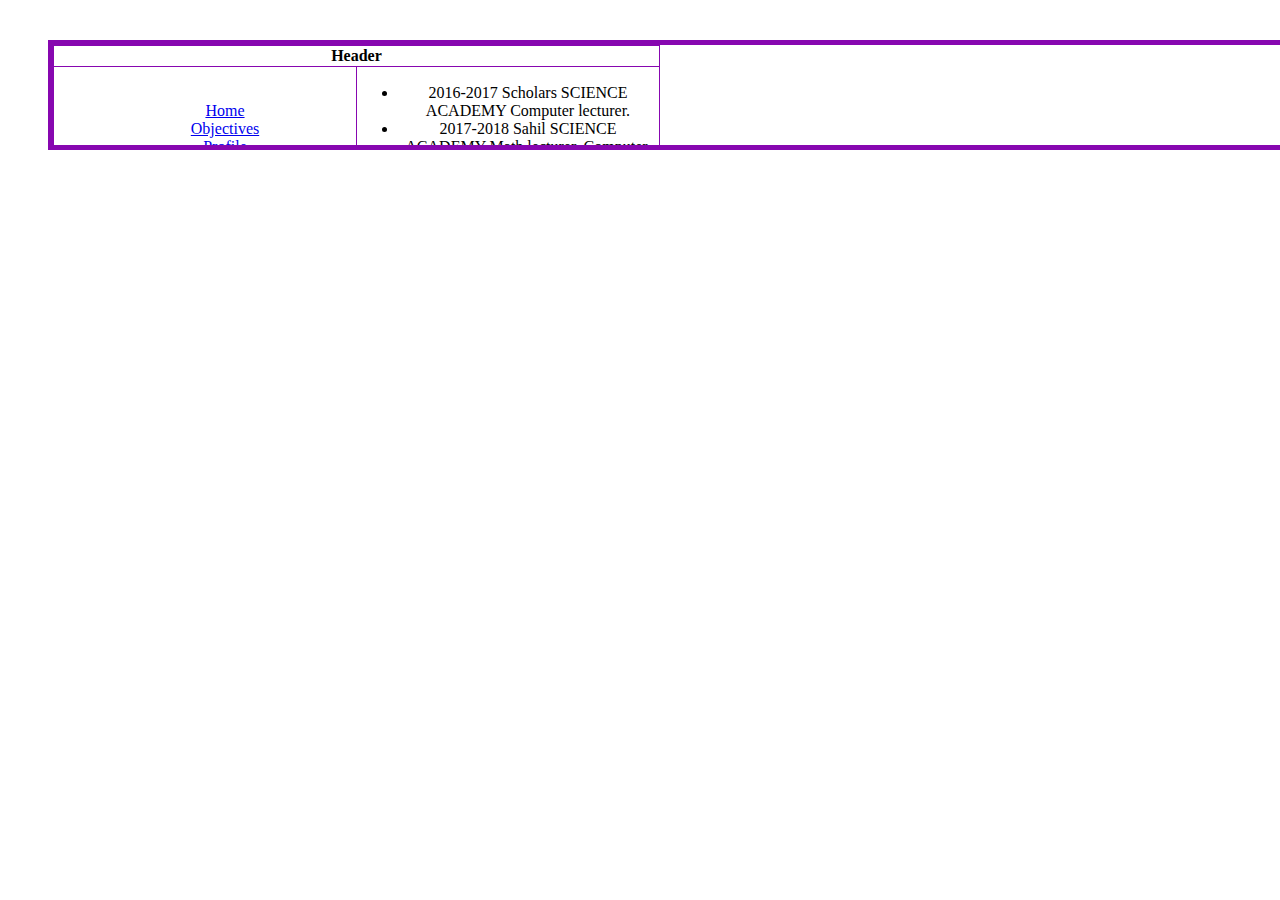
==== Experience.html @ 391086fa "first commit" ====
<!DOCTYPE html>
<html lang="en">

<head>
    <meta charset="utf-8">
    <title>Portfolio</title>
</head>

<link rel="stylesheet" type="text/css" href="style.css">


<body>
    <table border="5px" bordercolor="#8707B0">
        <tr>
            <th colspan="5">Header</th>
        </tr>
        <tr>
            <td>
                <ul style="list-style: none;">
                    <a href="index.html"><li>Home</li></a>
                    <a href="Objectives.html">  <li>Objectives</li></a>
                   <a href="Profile.html">   <li>Profile</li></a>
                    <a href="Qualifcation.html">  <li>Qualification</li></a>
                     <a href="Skills.html"> <li>Skills</li></a>
                    <a href="Experiecne.html">  <li>Experience</li></a>

                </ul>
            </td>

   


            <!--for Home-->
            <td>
            <ul>
                
<li>2016-2017
Scholars SCIENCE ACADEMY
                 Computer lecturer.
                </li>


<li>
2017-2018
Sahil SCIENCE ACADEMY
Math lecturer, Computer.
</li>

<li>
    2018-2020
    The Concept Academy
      Computer Instructor.
    </li>

    <li>2018-2020
       GlobalTekSoft
                         Software Developer.
                        </li>
            </ul>
            </td>
            <!-- -->


       
        </tr>
    </table>
</body>

</html>
---- style.css ----
table {
    margin: 40px;
    padding: 40px;
    text-align: center;
    align-items: center;
  
    height: 100%;
    border-collapse: collapse;
width: 100%;
}
 th, td { width: 300px; }
tbody { display: block; height: 100px; overflow: auto;}
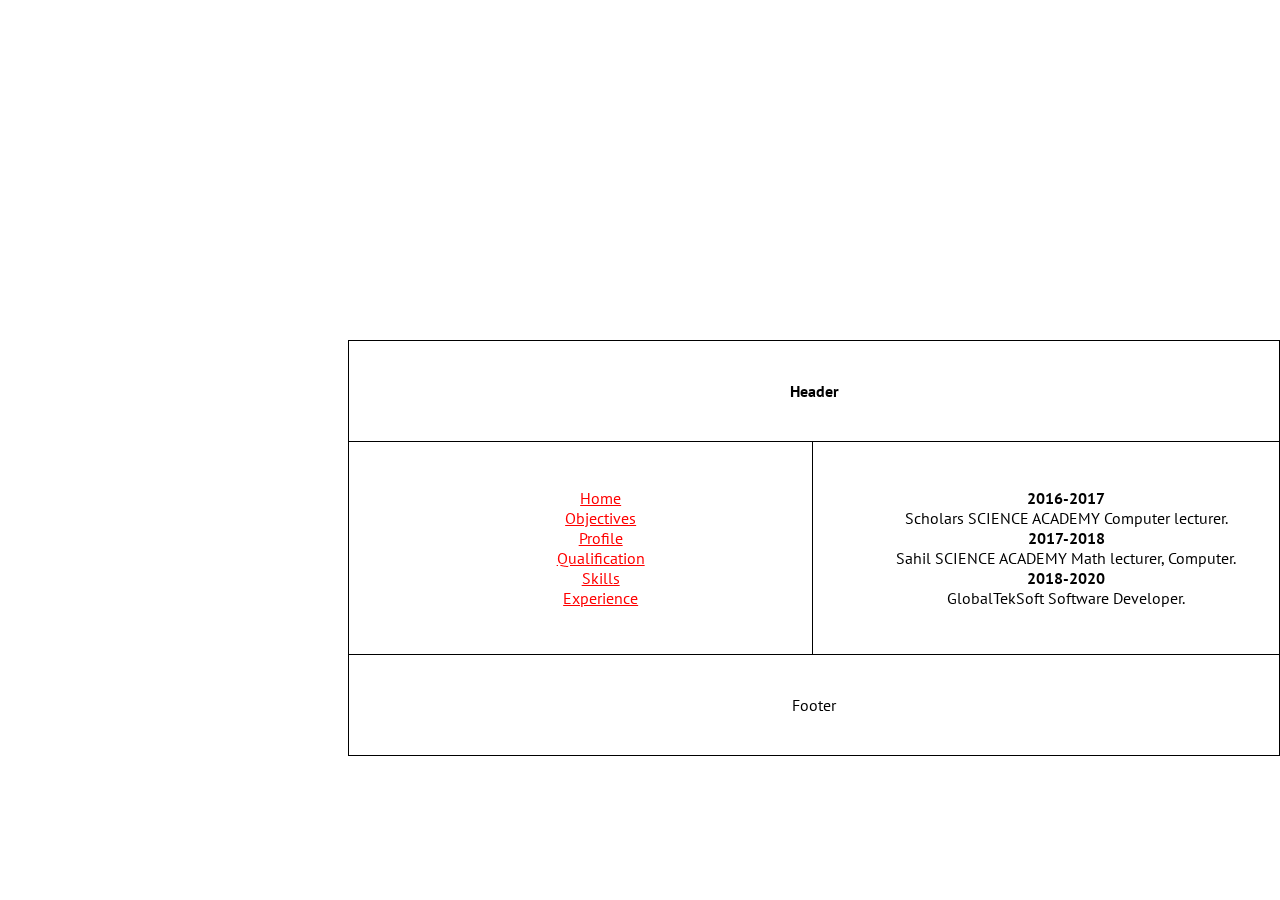
==== commit 1291a7ca: "1st release task" ====
--- a/Experience.html
+++ b/Experience.html
@@ -4,66 +4,74 @@
 <head>
     <meta charset="utf-8">
     <title>Portfolio</title>
+    <link rel="preconnect" href="https://fonts.gstatic.com">
+    <link href="https://fonts.googleapis.com/css2?family=PT+Sans&display=swap" rel="stylesheet">
 </head>
 
 <link rel="stylesheet" type="text/css" href="style.css">
 
 
 <body>
-    <table border="5px" bordercolor="#8707B0">
-        <tr>
-            <th colspan="5">Header</th>
-        </tr>
-        <tr>
-            <td>
-                <ul style="list-style: none;">
-                    <a href="index.html"><li>Home</li></a>
-                    <a href="Objectives.html">  <li>Objectives</li></a>
-                   <a href="Profile.html">   <li>Profile</li></a>
-                    <a href="Qualifcation.html">  <li>Qualification</li></a>
-                     <a href="Skills.html"> <li>Skills</li></a>
-                    <a href="Experiecne.html">  <li>Experience</li></a>
+    <div class="container">
+        <table border="1">
+            <tr>
+                <th colspan="2">Header</th>
+            </tr>
+            <tr>
+                <td>
+                    <ul style="list-style: none;">
+                        <a href="index.html">
+                            <li>Home</li>
+                        </a>
+                        <a href="Objectives.html">
+                            <li>Objectives</li>
+                        </a>
+                        <a href="Profile.html">
+                            <li>Profile</li>
+                        </a>
+                        <a href="Qualifcation.html">
+                            <li>Qualification</li>
+                        </a>
+                        <a href="Skills.html">
+                            <li>Skills</li>
+                        </a>
+                        <a href="Experience.html">
+                            <li>Experience</li>
+                        </a>
 
-                </ul>
-            </td>
-
-   
+                    </ul>
+                </td>
 
 
-            <!--for Home-->
-            <td>
-            <ul>
-                
-<li>2016-2017
-Scholars SCIENCE ACADEMY
-                 Computer lecturer.
-                </li>
 
 
-<li>
-2017-2018
-Sahil SCIENCE ACADEMY
-Math lecturer, Computer.
-</li>
+                <!--for Home-->
+                <td>
+                    <ul>
 
-<li>
-    2018-2020
-    The Concept Academy
-      Computer Instructor.
-    </li>
-
-    <li>2018-2020
-       GlobalTekSoft
-                         Software Developer.
+                        <li><b>2016-2017</b><br> Scholars SCIENCE ACADEMY Computer lecturer.
                         </li>
-            </ul>
-            </td>
-            <!-- -->
 
 
-       
-        </tr>
-    </table>
+                        <li>
+                            <b> 2017-2018</b><br> Sahil SCIENCE ACADEMY Math lecturer, Computer.
+                        </li>
+
+
+                        <li>
+                            <b>2018-2020</b><br> GlobalTekSoft Software Developer.
+                        </li>
+                    </ul>
+                </td>
+                <!-- -->
+
+                <tr>
+                    <td colspan="2">Footer</td>
+                </tr>
+
+            </tr>
+        </table>
+    </div>
 </body>
 
 </html>--- a/style.css
+++ b/style.css
@@ -1,12 +1,56 @@
+body {
+    font-family: 'PT Sans', sans-serif;
+}
+
 table {
-    margin: 40px;
-    padding: 40px;
     text-align: center;
     align-items: center;
-  
-    height: 100%;
     border-collapse: collapse;
-width: 100%;
+    position: fixed;
+    border: 1px solid black;
 }
- th, td { width: 300px; }
-tbody { display: block; height: 100px; overflow: auto;} +
+th,
+td,
+tr {
+    width: 500px;
+    padding: 30px;
+    height: 40px;
+}
+
+.container {
+    margin: 300px;
+    padding: 40px;
+}
+
+ul {
+    list-style: none;
+}
+
+a {
+    color: #FF0000;
+}
+
+
+/* Unvisited link  */
+
+a:visited {
+    color: black;
+}
+
+
+/* Visited link    */
+
+a:hover {
+    color: #FF00FF;
+}
+
+
+/* Mouse over link */
+
+a:active {
+    color: #0000FF;
+}
+
+
+/* Selected link   */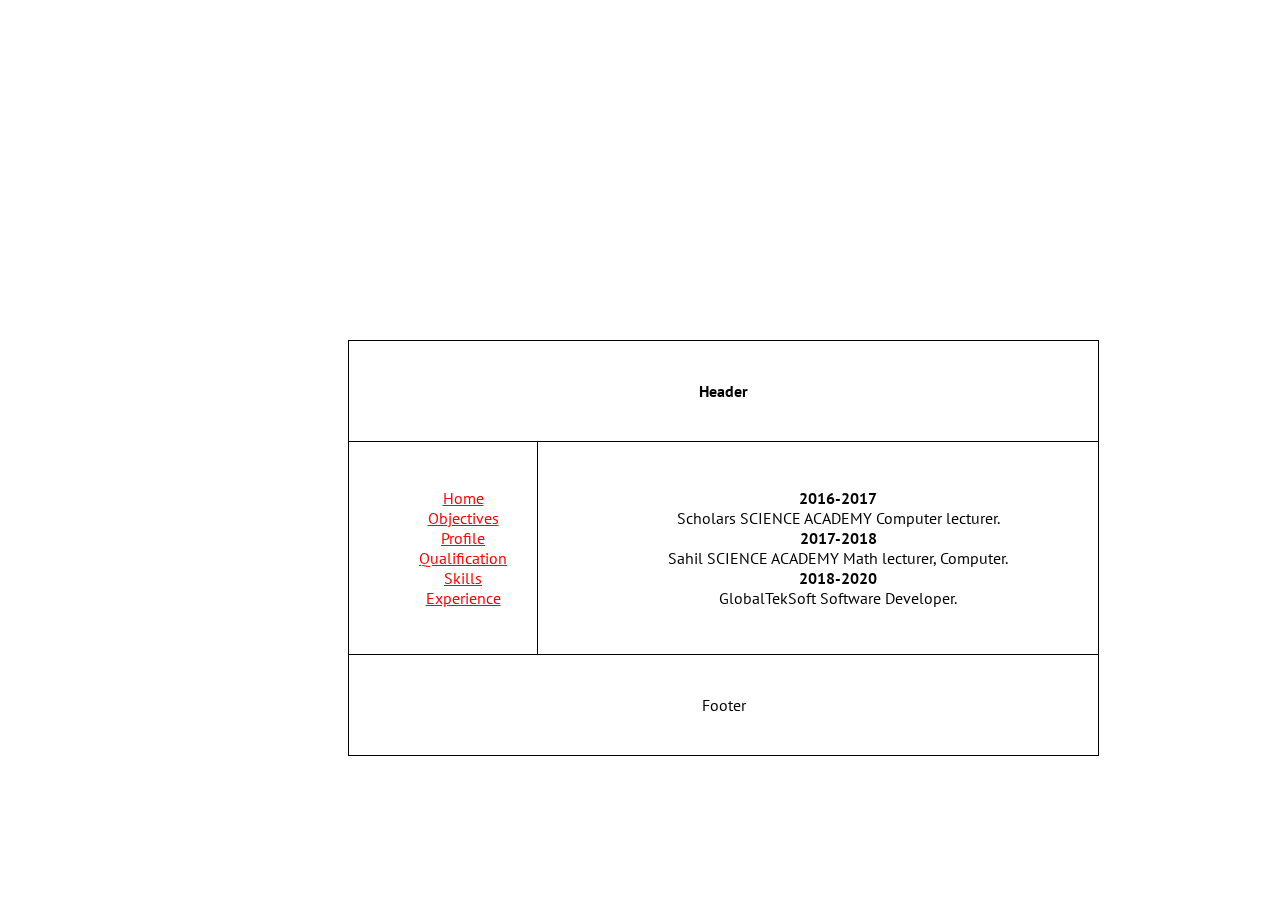
==== commit ceed2f68: "2nd release task" ====
--- a/Experience.html
+++ b/Experience.html
@@ -46,7 +46,7 @@
 
 
                 <!--for Home-->
-                <td>
+                <td  id="special">
                     <ul>
 
                         <li><b>2016-2017</b><br> Scholars SCIENCE ACADEMY Computer lecturer.
--- a/style.css
+++ b/style.css
@@ -9,11 +9,15 @@
     position: fixed;
     border: 1px solid black;
 }
-
+#special{
+    width: 500px;
+    padding: 30px;
+    height: 40px;
+}
 th,
 td,
 tr {
-    width: 500px;
+     
     padding: 30px;
     height: 40px;
 }
